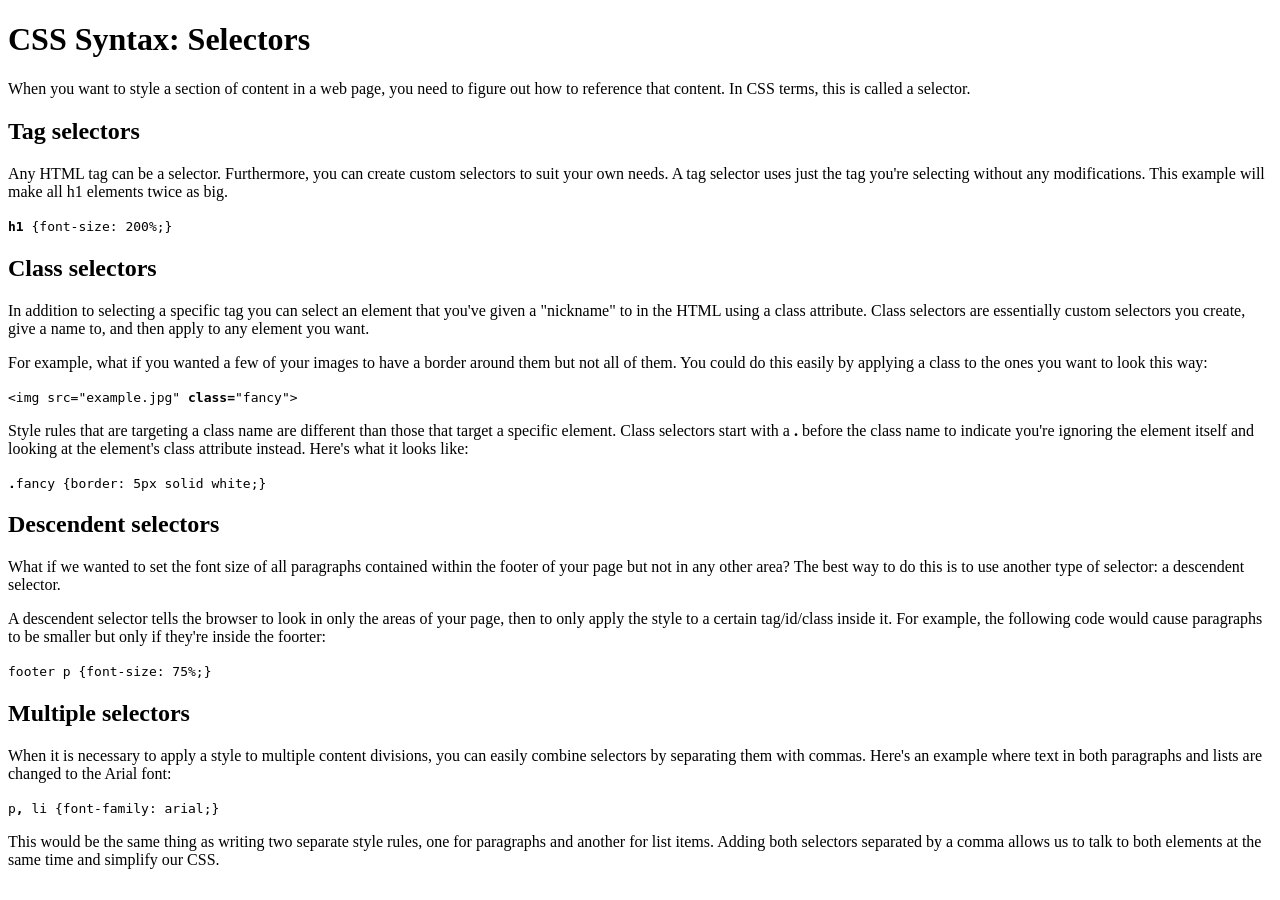
==== css01.html @ 6a215bd2 "Initial commit" ====
<!DOCTYPE html>
<html lang="en">

<head>
  <meta charset="UTF-8">
  <meta name="viewport" content="width=device-width, initial-scale=1.0">
  <title>CSS Exercise 1</title>

</head>

<body>


  <h1>CSS Syntax: Selectors</h1>

  <p>When you want to style a section of content in a web page, you need to figure out how to reference that content. In CSS terms, this is called a selector.</p>


  <h2>Tag selectors</h2>

  <p>Any HTML tag can be a selector. Furthermore, you can create custom selectors to suit your own needs. A tag selector uses just the tag you're selecting without any modifications. This example will make all h1 elements twice as big.</p>

  <code><strong>h1</strong> {font-size: 200%;}</code>


  <h2>Class selectors</h2>

  <p>In addition to selecting a specific tag you can select an element that you've given a "nickname" to in the HTML using a class attribute. Class selectors are essentially custom selectors you create, give a name to, and then apply to any element you want. </p>

  <p>For example, what if you wanted a few of your images to have a border around them but not all of them. You could do this easily by applying a class to the ones you want to look this way:</p>

  <p><code>&lt;img src="example.jpg" <strong>class=</strong>"fancy"></code></p>

  <p>Style rules that are targeting a class name are different than those that target a specific element. Class selectors start with a <strong>.</strong> before the class name to indicate you're ignoring the element itself and looking at the element's class attribute instead. Here's what it looks like: </p>

  <p><code> <strong>.</strong>fancy {border: 5px solid white;} </code></p>




  <h2>Descendent selectors</h2>

  <p>What if we wanted to set the font size of all paragraphs contained within the footer of your page but not in any other area? The best way to do this is to use another type of selector: a descendent selector.</p>

  <p>A descendent selector tells the browser to look in only the areas of your page, then to only apply the style to a certain tag/id/class inside it. For example, the following code would cause paragraphs to be smaller but only if they're inside the foorter: </p>

  <code>footer p {font-size: 75%;} </code>



  <h2>Multiple selectors</h2>

  <p>When it is necessary to apply a style to multiple content divisions, you can easily combine selectors by separating them with commas. Here&apos;s an example where text in both paragraphs and lists are changed to the Arial font:</p>

  <code> p<strong>,</strong> li {font-family: arial;} </code>

  <p>This would be the same thing as writing two separate style rules, one for paragraphs and another for list items. Adding both selectors separated by a comma allows us to talk to both elements at the same time and simplify our CSS.</p>

</body>
</html>
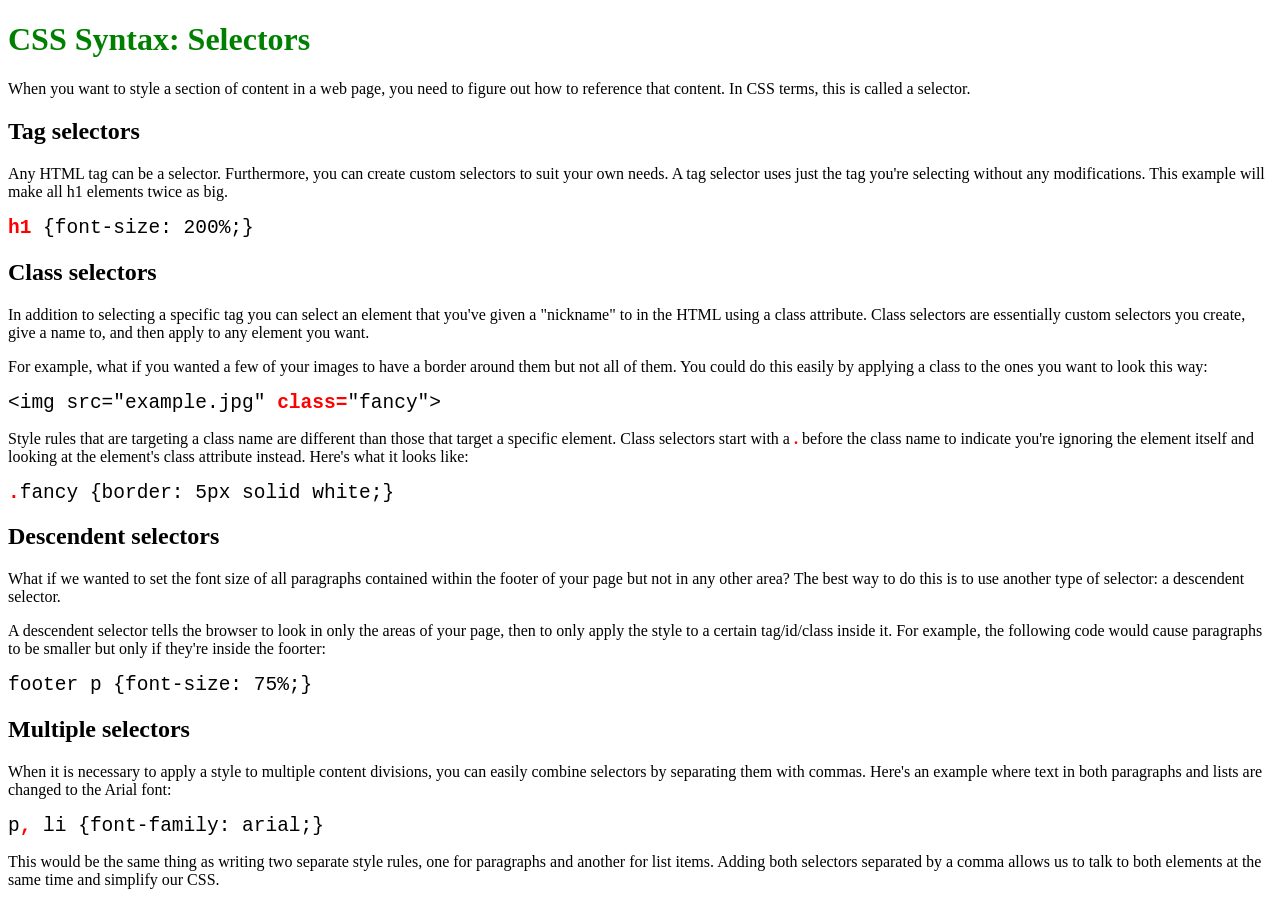
==== commit 41fc0822: "Added style rules" ====
--- a/css01.html
+++ b/css01.html
@@ -5,7 +5,11 @@
   <meta charset="UTF-8">
   <meta name="viewport" content="width=device-width, initial-scale=1.0">
   <title>CSS Exercise 1</title>
-
+  <style>
+    h1 {color:green;}
+    strong {color:red;}
+    code {font-size: 150%}
+  </style>
 </head>
 
 <body>
